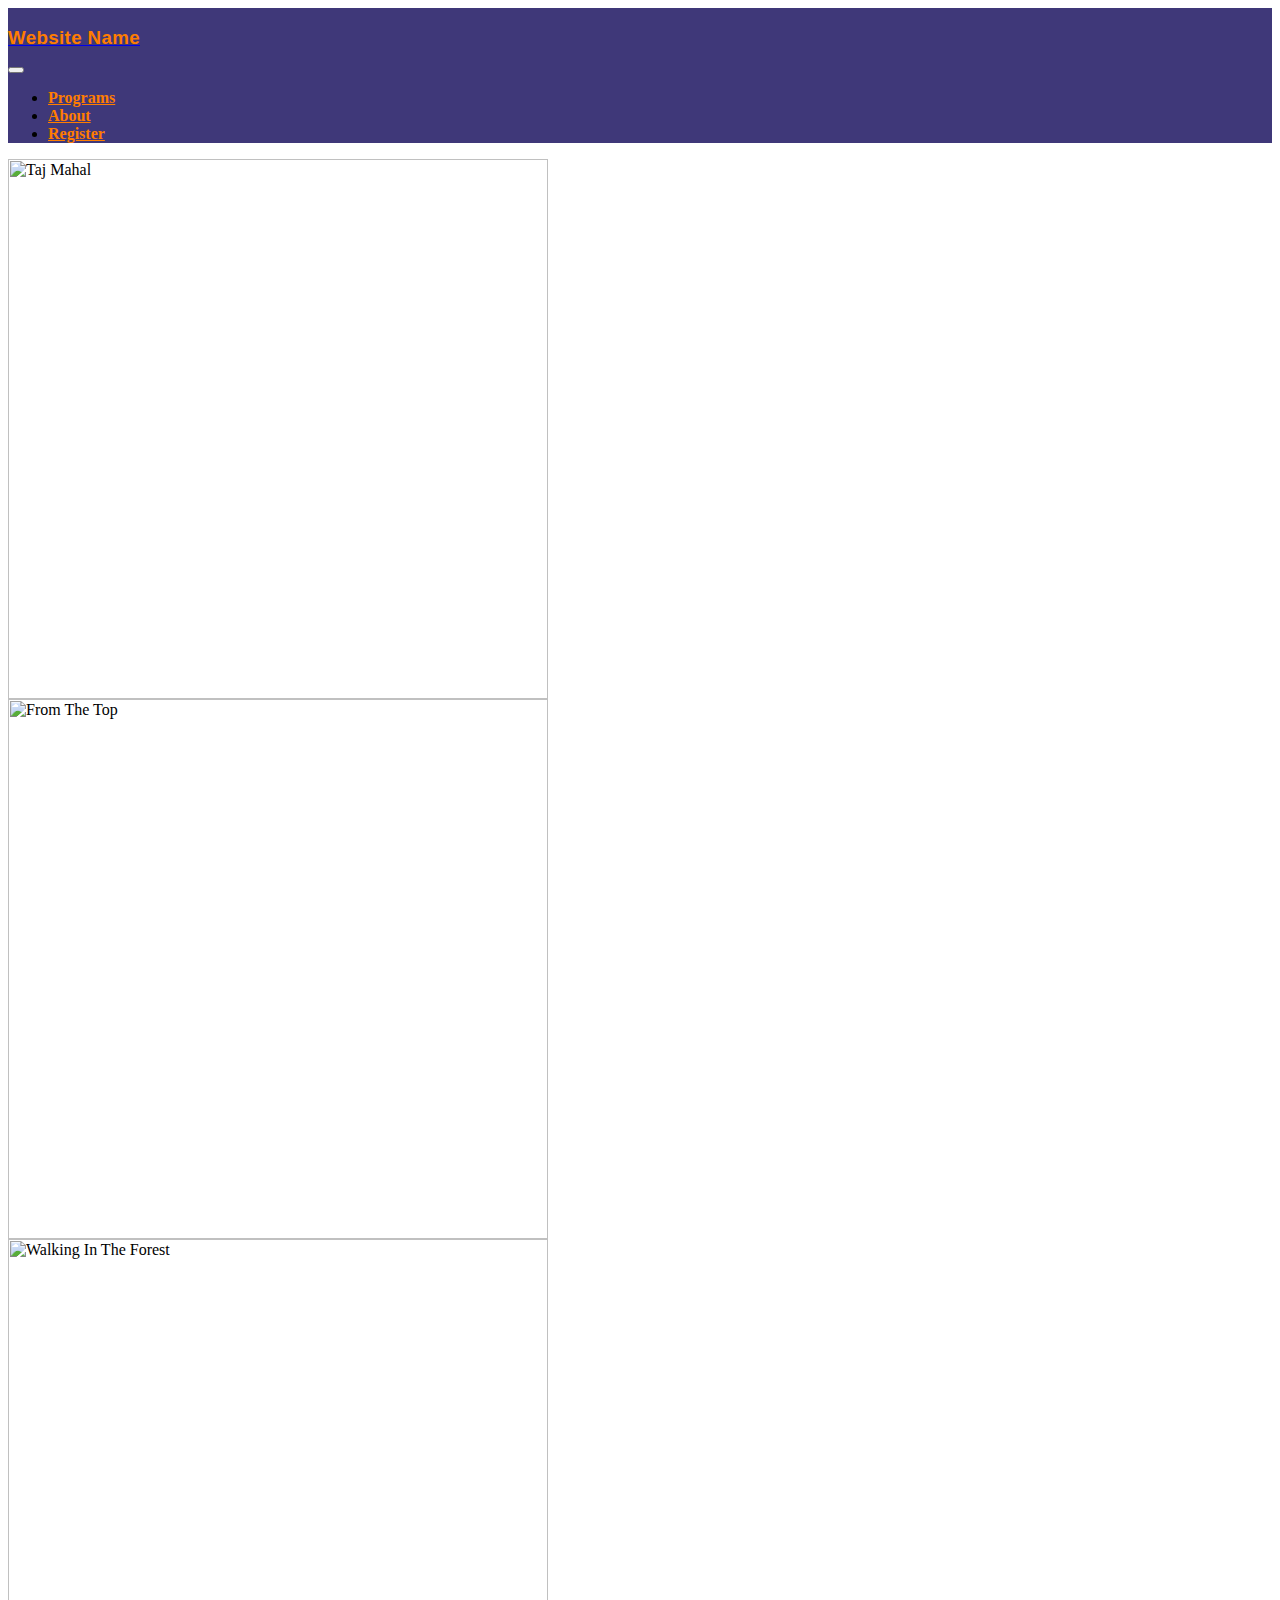
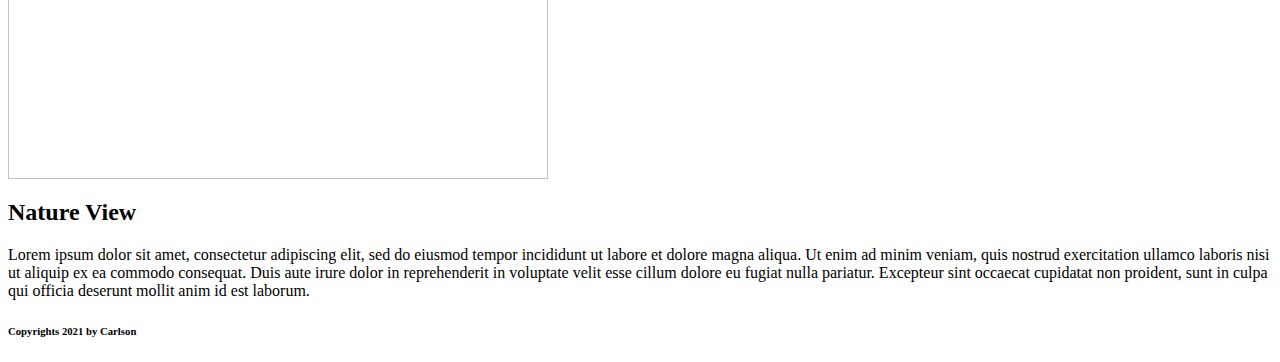
==== index.html @ 1b7cf67b "2 files modified" ====
<html>

<head>
  <meta charset="UTF-8" />
  <meta name="viewport" content="width=device-width, initial-scale=1" />
  <link href="https://cdn.jsdelivr.net/npm/bootstrap@5.0.0-beta3/dist/css/bootstrap.min.css" rel="stylesheet"
    integrity="sha384-eOJMYsd53ii+scO/bJGFsiCZc+5NDVN2yr8+0RDqr0Ql0h+rP48ckxlpbzKgwra6" crossorigin="anonymous">
  <link rel="stylesheet" type="text/css" href="styles.css" />
  <link rel="stylesheet" type="text/css" href="programs.css" />
</head>

<body>
  <header class="d-flex align-content-start align-items-start bg-color1">
    <div class="container-fluid m-0 py-2">
      <nav class="navbar navbar-expand-md">
        <a class="navbar-brand link m-0 p-0" href="/">
          <img class="rounded" src="" /><span><h3 class="m-0 p-0 text-color4">Website Name</h3></span>
        </a>
        <button
          class="navbar-toggler navbar-dark ml-auto border border-warning"
          type="button"
          data-bs-toggle="collapse"
          data-bs-target="#collapsibleNavbar"
        >
          <span class="navbar-toggler-icon"></span>
        </button>
      </nav>
      <div class="collapse pr-2" id="collapsibleNavbar">
        <ul class="navbar-nav text-end">
          <li class="nav-item">
            <a class="nav-link link text-color4" href="/program.html">Programs</a>
          </li>
          <li class="link nav-item">
            <a class="nav-link link text-color4" href="#">About</a>
          </li>
          <li class="link nav-item">
            <a class="nav-link link text-color4" href="/register.html">Register</a>
          </li>
        </ul>
      </div>
    </div>
  </header>

  <main class="d-flex flex-column justify-content-start align-items-center">

    <article class="container-fluid m-0 p-0">

      <div id="carouselExampleSlidesOnly" class="carousel slide" data-bs-ride="carousel">
        <div class="carousel-inner">
          <div class="carousel-item active">
            <img src="https://images.unsplash.com/photo-1541791135449-168d91a780a1?ixid=MnwxMjA3fDB8MHxwaG90by1wYWdlfHx8fGVufDB8fHx8&ixlib=rb-1.2.1&auto=format&fit=crop&w=1301&q=80" class="d-block w-100" alt="Taj Mahal">
          </div>
          <div class="carousel-item">
            <img src="https://images.unsplash.com/photo-1509110646989-7ca4308edb3e?ixid=MnwxMjA3fDB8MHxwaG90by1wYWdlfHx8fGVufDB8fHx8&ixlib=rb-1.2.1&auto=format&fit=crop&w=1329&q=80" class="d-block w-100" alt="From The Top">
          </div>
          <div class="carousel-item">
            <img src="https://images.unsplash.com/photo-1500785685164-2ed63ba5d58d?ixlib=rb-1.2.1&ixid=MnwxMjA3fDB8MHxwaG90by1wYWdlfHx8fGVufDB8fHx8&auto=format&fit=crop&w=1350&q=80" class="d-block w-100" alt="Walking In The Forest">
          </div>
        </div>
      </div>

      <section class="container-fluid bg-light m-0 p-3">
        <h2>Nature View</h2>
        <p>Lorem ipsum dolor sit amet, consectetur adipiscing elit, sed do eiusmod tempor incididunt ut labore et dolore
          magna aliqua. Ut enim ad minim veniam, quis nostrud exercitation ullamco laboris nisi ut aliquip ex ea commodo
          consequat. Duis aute irure dolor in reprehenderit in voluptate velit esse cillum dolore eu fugiat nulla
          pariatur. Excepteur sint occaecat cupidatat non proident, sunt in culpa qui officia deserunt mollit anim id
          est
          laborum.</p>
      </section>

    </article>


  </main>

  <footer class="container-fluid d-flex justify-content-center align-items-center bg-dark">
    <h6 class="text-secondary m-0 p-3">Copyrights 2021 by Carlson</h6>
  </footer>
  <script src="https://ajax.googleapis.com/ajax/libs/jquery/3.6.0/jquery.min.js"></script>
  <script src="https://cdn.jsdelivr.net/npm/bootstrap@5.0.0-beta3/dist/js/bootstrap.bundle.min.js"
    integrity="sha384-JEW9xMcG8R+pH31jmWH6WWP0WintQrMb4s7ZOdauHnUtxwoG2vI5DkLtS3qm9Ekf" crossorigin="anonymous">
  </script>
  <script type="text/javascript" src="script.js" />
</body>

</html>
---- styles.css ----
/*|GLOBAL VARIABLES HERE|*/
:root {
  --color1: 63, 56, 121;
  --color2: 0, 125, 255;
  --color3: 131, 239, 146;
  --color4: 255, 125, 0;
  --color5: 228, 56, 0;

  --cNeutralLight: #ffffff;
  --cNeutralDark: #000000;
  --cNeutralMid: #777777;

  --cTransMid: rgba(100, 100, 100, 0.5);

  margin: 0;
  padding: 0;
  box-sizing: border-box;
}

/*|This is the class color for the background|*/
.bg-color1 {
  background: rgb(var(--color1));
}
.bg-color2 {
  background: rgb(var(--color2));
}
.bg-color3 {
  background: rgb(var(--color3));
}
.bg-color4 {
  background: rgb(var(--color4));
}
.bg-color5 {
  background: rgb(var(--color5));
}

/*|This is the class color for the text|*/
.text-color1 {
  color: rgb(var(--color1));
}
.text-color2 {
  color: rgb(var(--color2));
}
.text-color3 {
  color: rgb(var(--color3));
}
.text-color4 {
  color: rgb(var(--color4));
}
.text-color5 {
  color: rgb(var(--color5));
}

/*|This is the class for boarder colors|*/
.border-color1 {
  border-color: rgb(var(--color1));
}
.border-color2 {
  border-color: rgb(var(--color2));
}
.border-color3 {
  border-color: rgb(var(--color3));
}
.border-color4 {
  border-color: rgb(var(--color4));
}
.border-color5 {
  border-color: rgb(var(--color5));
}

/*|GLOBAL VARIABLES END|*/

/*|CONTAINERS|*/
header {
  width: 100%;
  margin: 0;
  padding: 0;
}
main {
  width: 100%;
  min-height: 90vh;
  margin: 0;
  padding: 0;
}
footer {
  width: 100%;
  margin: 0;
  padding: 0;
}
.main-container {
  min-height: 75vh;
  padding: 10px;
}
.text-container {
  margin: 0;
  padding: 10px;
}
.obj-container {
  margin: 0;
  padding: 10px;
  border-radius: 5px;
}
/*|CONTAINERS END|*/

/*|TEXT|*/
.navbar-brand h3 {
  font-family: Impact, Haettenschweiler, "Arial Narrow Bold", sans-serif;
  letter-spacing: 0.02em;
}
.text-header {
  font-weight: bolder;
  margin: 0;
  padding: 0 0 5px 0;
}
.text-button {
  font-weight: bold;
}
.text-label {
  font-weight: bold;
  margin: 0;
  padding: 0 5px 5px 5px;
}
p {
  margin: 0;
  padding: 0;
}
p.size-sm {
  font-size: 1em;
}
p.size-md {
  font-size: 1.3em;
}
p.size-lg {
  font-size: 1.6em;
}
/*|TEXT END|*/

/*|LINK|*/
.link {
  font-weight: bolder;
}
.link:hover {
  text-decoration: none;
}
/*|LINK END|*/

/*|BUTTON|*/
.btn-obj {
  font-weight: bolder;
  box-shadow: 1px 1px 4px var(--cNeutralDark);
}
.btn-obj:hover {
  box-shadow: 1px 1px 10px var(--cNeutralDark);
}
.btn-obj:active {
  box-shadow: 0 0 10px var(--cNeutralMid);
}
/*|BUTTON END|*/
/*|IMAGE STYLE|*/
img {
  object-fit: cover;
  object-position: center;
}
/*|IMAGE STYLE END|*/

.go2top {
  position: fixed;
  display: flex;
  height: 40px;
  bottom: 80px;
  right: 25px;
  opacity: 0.5;
}
.go2top:hover {
  opacity: 0.5;
}
.go2top button {
  border-radius: 25px;
}

.carousel-item img {
  height: 60vh;
  object-fit: cover;
  object-position: center;
}
---- programs.css ----
.body {
  overflow-x: hidden;
}

/*|This is the programs group|*/
.programs-group {
  display: flex;
  flex-direction: row;
  background: var(--cNeutralLight);
  height: 500px;
  padding: 0;
  margin-bottom: 10px;
}
.programs-wrapper {
  display: flex;
  flex-direction: row;
  box-shadow: 10px 10px 15px var(--cNeutralMid);
}
.programs-wrapper div {
  width: calc(80vw / 2);
  max-width: 960px;
  min-height: 500px;
  opacity: 1;
  transition: opacity 0.5s;
}
.programs-page div.hide {
  opacity: 0;
  transition: opacity 0.5s;
}
.programs-page div:hover {
  cursor: pointer;
}

.programs-group-page {
  box-shadow: 5px 5px 10px var(--cNeutralMid);
}
.programs-group-leftpage {
  background: rgb(240, 240, 240);
  box-shadow: inset -20px 0px 15px var(--cTransMid),
    inset 0px 0px 15px var(--cTransMid);
}
.programs-group-rightpage {
  background: rgb(240, 240, 240);
  box-shadow: inset 20px 0px 15px var(--cTransMid),
    inset 0px 0px 15px var(--cTransMid);
}
.filler {
  display: none;
  width: calc(80vw / 2);
  height: 500px;
}

.btn-changer {
  display: flex;
  justify-content: center;
  width: 90vh;
  margin: 10px 0 10px 0;
}
.btn-changer .btn-group {
  width: 100%;
}

.flipper {
  display: none;
  opacity: 0;
  position: absolute;
  background: #dddddd;
  width: calc(80vw / 2);
  height: 500px;
  border: solid 1 var(--cNeutralMid);
}
div.left {
  display: inline-block;
  transform-origin: 100%;
  animation: flippageLR;
  animation-duration: 1.5s;
  animation-timing-function: linear;
  animation-iteration-count: 1;
  box-shadow: inset -20px 0 20px var(--cTransMid);
}
div.right {
  display: inline-block;
  transform-origin: 100%;
  animation: flippageRL;
  animation-duration: 1.5s;
  animation-timing-function: linear;
  animation-iteration-count: 1;
  box-shadow: inset -20px 0 20px var(--cTransMid);
}

.program-image {
  max-width: calc((80vw / 2) - 100px);
  max-height: calc((80vw / 2) - 80px);
  object-position: center;
  object-fit: cover;
  border-radius: 30px;
}
.program-image-container {
  box-shadow: inset 5px 5px 20px var(--cNeutralLight);
}

@keyframes flippageLR {
  0% {
    opacity: 1;
    transform: perspective(0px) rotateY(0deg);
  }
  50% {
    transform: perspective(1500px) rotateY(90deg);
  }
  95% {
    opacity: 1;
    transform: perspective(0px) rotateY(180deg);
  }
  100% {
    transform: perspective(0px) rotateY(180deg);
    opacity: 0;
  }
}
@keyframes flippageRL {
  0% {
    opacity: 1;
    transform: perspective(0px) rotateY(180deg);
  }
  50% {
    transform: perspective(1500px) rotateY(90deg);
  }
  95% {
    opacity: 1;
    transform: perspective(0px) rotateY(0deg);
  }
  100% {
    transform: perspective(0px) rotateY(0deg);
    opacity: 0;
  }
}
@media screen and (max-width: 620px) {
  .filler {
    display: inline-block;
    width: 93vw;
  }
  .programs-wrapper div {
    width: 93vw;
  }
}
@media screen and (min-width: 620px) and (max-width: 860px) {
  .programs-wrapper div {
    width: calc(96vw / 2);
  }
}

.prog-icon {
  width: 150px;
  border: none;
}
.prog-icon .card-img-overlay label {
  text-shadow: 2px 2px var(--cLightShadow);
}
.prog-icon:hover .card-img-top {
  box-shadow: 0 0 5px var(--cDarkShadow);
  opacity: 0.8;
  cursor: pointer;
}
.prog-icon:hover .card-img-overlay label {
  color: var(--cLightShadow);
  cursor: pointer;
  text-shadow: none;
}
.prog-icon:hover {
  cursor: pointer;
}

.card-img-top {
  height: 150px;
  opacity: 0.5;
  padding: 5px;
}
/*|This is the programs group END|*/

/*|This is the courses group|*/
.course-group {
  width: 100%;
  display: flex;
  flex-wrap: wrap;
  justify-content: center;
  align-items: start;
  margin: 20px 0 20px 0;
}
.course-item {
  --itemOpacity: 0;
  background: var(--cSub);
  display: flex;
  justify-content: center;
  align-items: center;
  width: 320px;
  padding: 10px;
  margin: 10px;
  border-radius: 10px;
  box-shadow: 5px 5px 5px var(--cNeutralMid);
  opacity: var(--itemOpacity);
  transition: opacity 3s;
}

.course-item.display {
  opacity: 1;
  animation: updown;
  animation-duration: 1s;
  animation-iteration-count: 1;
  animation-timing-function: ease-in-out;
}

@keyframes updown {
  0% {
    margin-top: 10px;
  }
  50% {
    margin-top: 100px;
  }
  100% {
    margin-top: 10px;
  }
}

.course-content {
  background: var(--cNeutralLight);
  padding: 15px;
  border-radius: 10px;
}
/*|This is the courses group END|*/
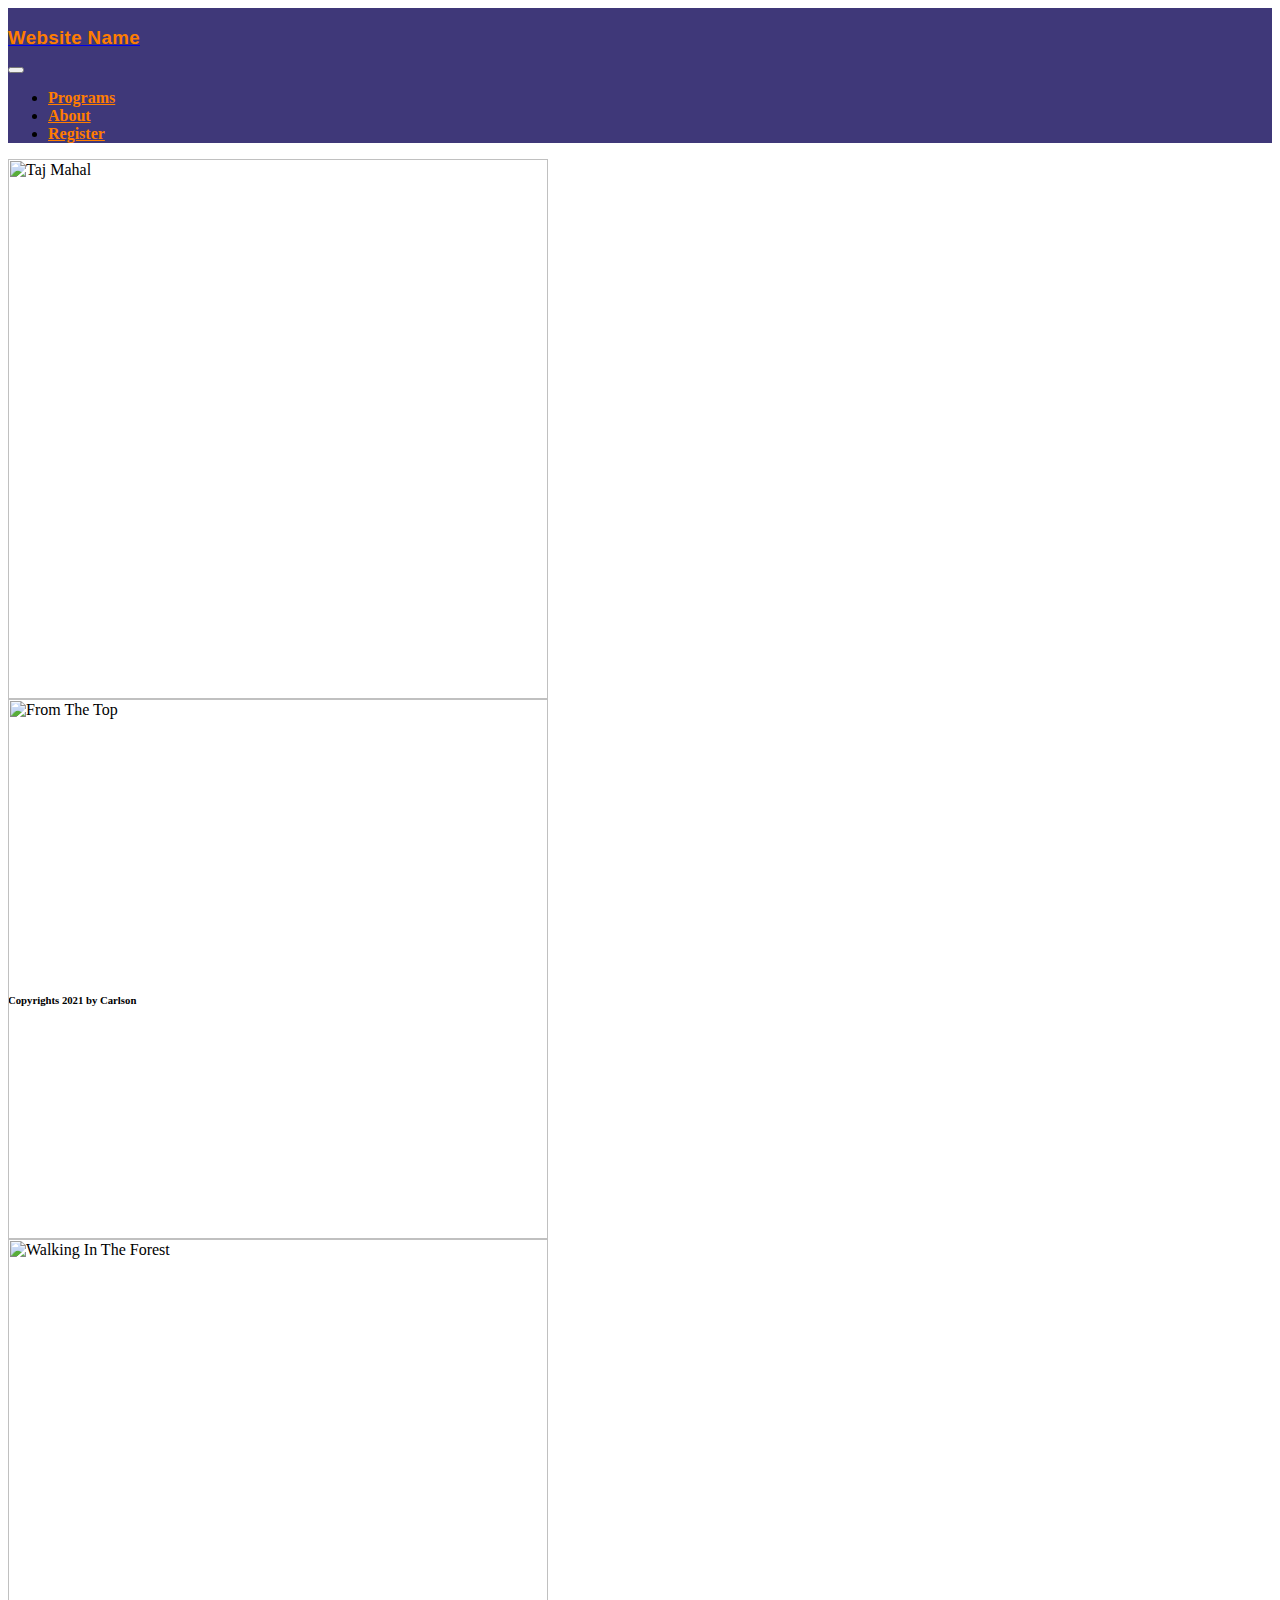
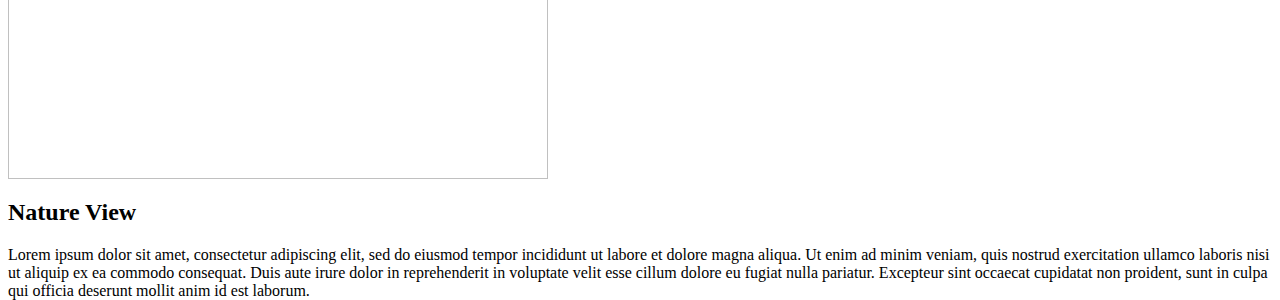
==== commit 1e00f721: "2 files modified" ====
--- a/index.html
+++ b/index.html
@@ -6,11 +6,10 @@
   <link href="https://cdn.jsdelivr.net/npm/bootstrap@5.0.0-beta3/dist/css/bootstrap.min.css" rel="stylesheet"
     integrity="sha384-eOJMYsd53ii+scO/bJGFsiCZc+5NDVN2yr8+0RDqr0Ql0h+rP48ckxlpbzKgwra6" crossorigin="anonymous">
   <link rel="stylesheet" type="text/css" href="styles.css" />
-  <link rel="stylesheet" type="text/css" href="programs.css" />
 </head>
 
 <body>
-  <header class="d-flex align-content-start align-items-start bg-color1">
+  <header class="d-flex align-content-start align-items-center bg-color1">
     <div class="container-fluid m-0 py-2">
       <nav class="navbar navbar-expand-md">
         <a class="navbar-brand link m-0 p-0" href="/">
@@ -41,11 +40,11 @@
     </div>
   </header>
 
-  <main class="d-flex flex-column justify-content-start align-items-center">
+  <main id="main" class="d-flex flex-column justify-content-start align-items-center">
 
-    <article class="container-fluid m-0 p-0">
+    <article id="intro" class="container-fluid m-0 p-0">
 
-      <div id="carouselExampleSlidesOnly" class="carousel slide" data-bs-ride="carousel">
+      <div id="NatureCarousel" class="carousel slide" data-bs-ride="carousel">
         <div class="carousel-inner">
           <div class="carousel-item active">
             <img src="https://images.unsplash.com/photo-1541791135449-168d91a780a1?ixid=MnwxMjA3fDB8MHxwaG90by1wYWdlfHx8fGVufDB8fHx8&ixlib=rb-1.2.1&auto=format&fit=crop&w=1301&q=80" class="d-block w-100" alt="Taj Mahal">
@@ -59,9 +58,10 @@
         </div>
       </div>
 
-      <section class="container-fluid bg-light m-0 p-3">
-        <h2>Nature View</h2>
-        <p>Lorem ipsum dolor sit amet, consectetur adipiscing elit, sed do eiusmod tempor incididunt ut labore et dolore
+      <section class="container-fluid m-0 p-3">
+        <h2 class="m-0 p-0 pb-3">Nature View</h2>
+        <p class="m-0 p-0">Lorem ipsum dolor sit amet, consectetur adipiscing elit, sed do eiusmod tempor incididunt ut
+          labore et dolore
           magna aliqua. Ut enim ad minim veniam, quis nostrud exercitation ullamco laboris nisi ut aliquip ex ea commodo
           consequat. Duis aute irure dolor in reprehenderit in voluptate velit esse cillum dolore eu fugiat nulla
           pariatur. Excepteur sint occaecat cupidatat non proident, sunt in culpa qui officia deserunt mollit anim id
@@ -71,6 +71,13 @@
 
     </article>
 
+    <article id="category">
+      <div class="container">
+        <div class="row">
+          <div class="col"></div>
+        </div>
+      </div>
+    </article>
 
   </main>
 
--- a/styles.css
+++ b/styles.css
@@ -71,12 +71,17 @@
 /*|GLOBAL VARIABLES END|*/
 
 /*|CONTAINERS|*/
+body {
+  background-image: black;
+}
 header {
   width: 100%;
+  min-height: 10vh;
   margin: 0;
   padding: 0;
 }
 main {
+  position: relative;
   width: 100%;
   min-height: 90vh;
   margin: 0;
@@ -86,6 +91,13 @@
   width: 100%;
   margin: 0;
   padding: 0;
+}
+#main {
+  background: radial-gradient(
+      rgba(var(--color3), 0.2),
+      rgba(var(--color4), 0.4)
+    )
+    fixed no-repeat center;
 }
 .main-container {
   min-height: 75vh;
@@ -178,8 +190,13 @@
   border-radius: 25px;
 }
 
-.carousel-item img {
+#intro .carousel-item img {
   height: 60vh;
   object-fit: cover;
   object-position: center;
 }
+
+#intro {
+  height: 90vh;
+  background-color: #ffffff;
+}
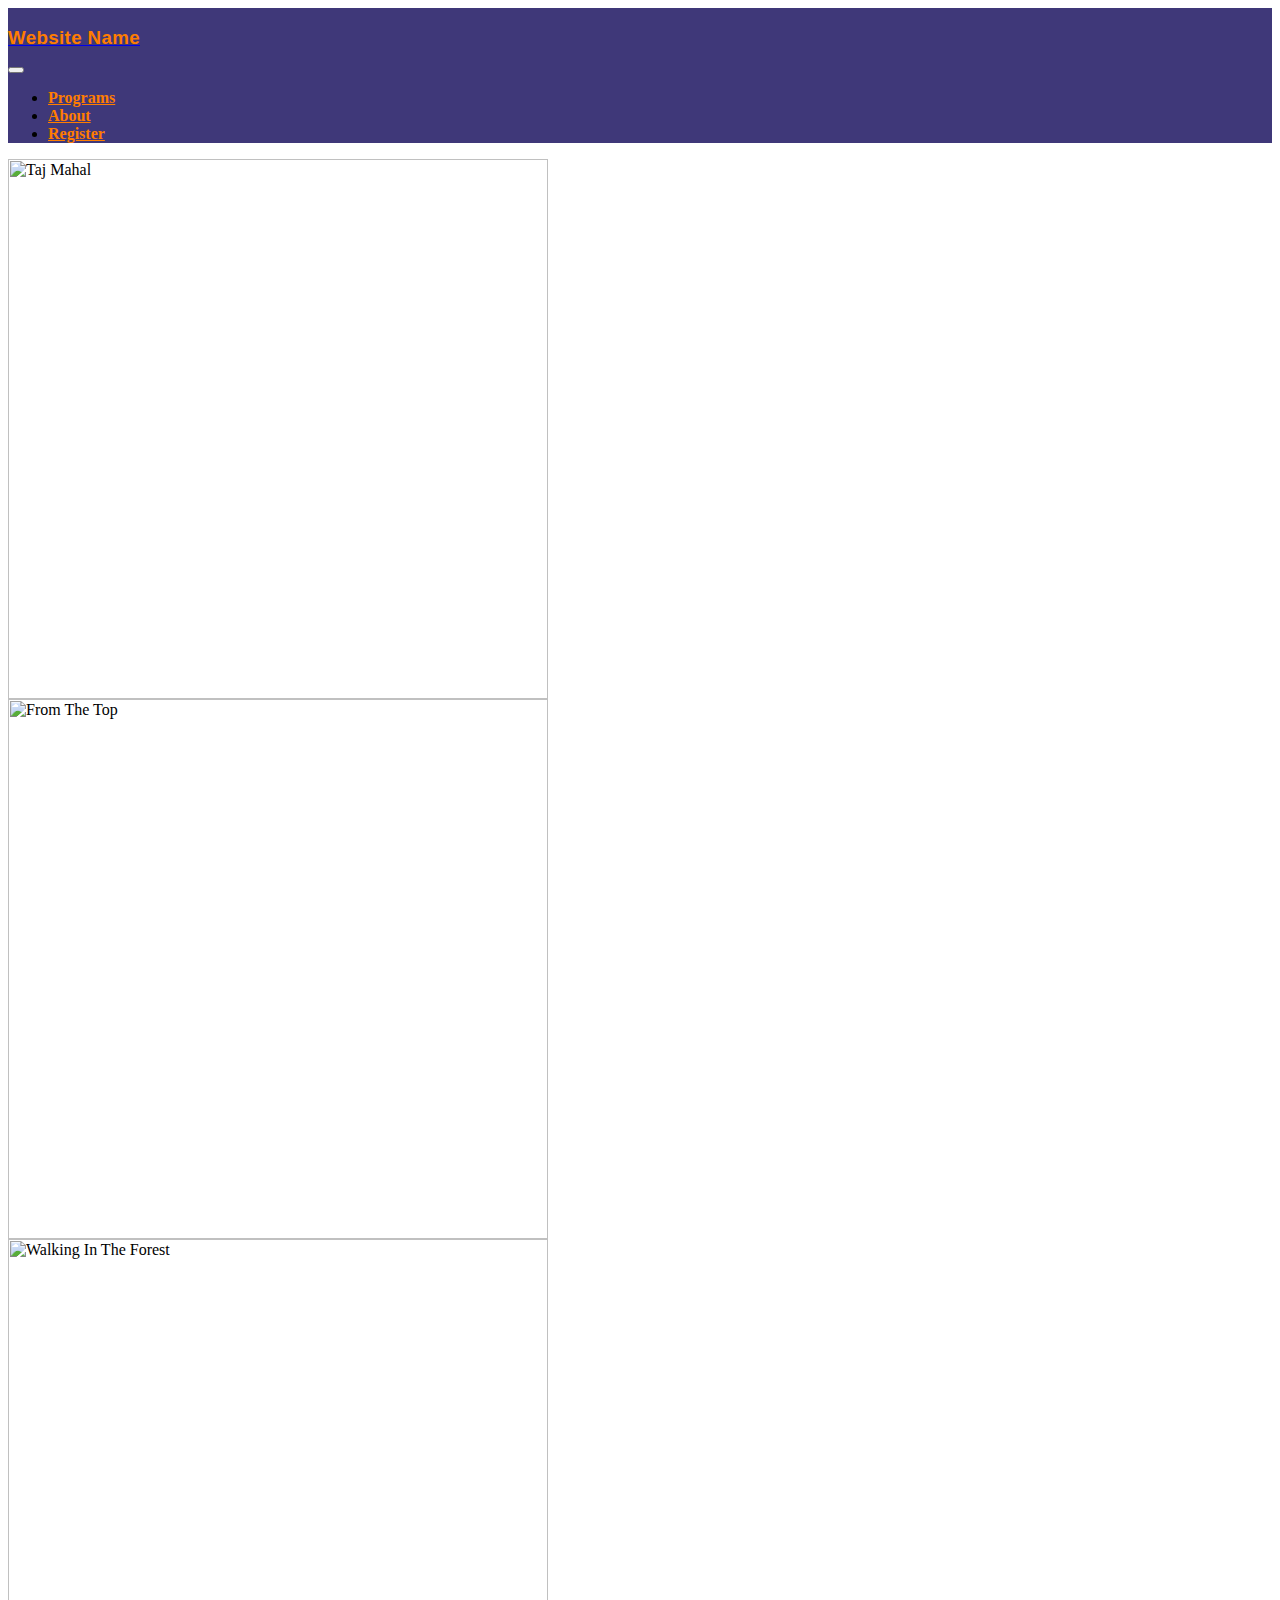
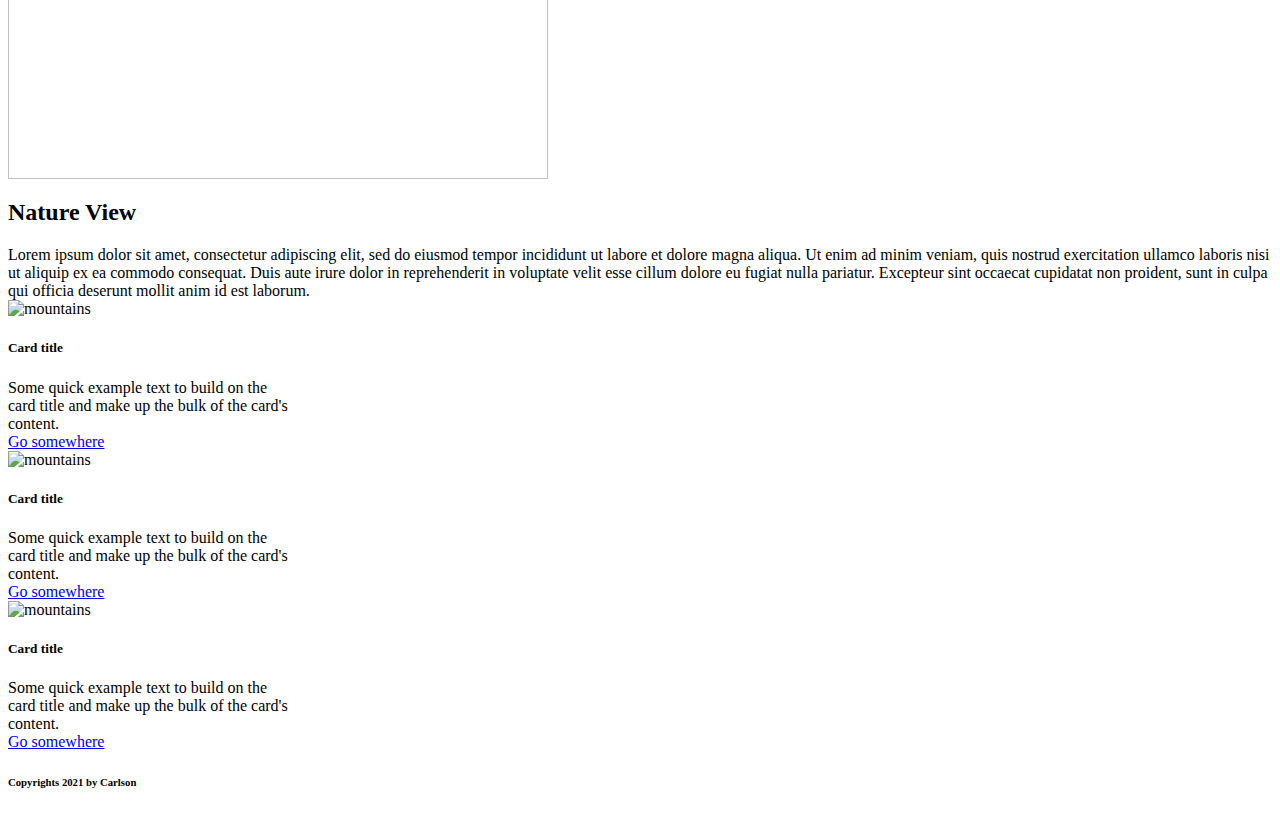
==== commit 62373ebb: "2 files modified, 1 added" ====
--- a/index.html
+++ b/index.html
@@ -60,7 +60,8 @@
 
       <section class="container-fluid m-0 p-3">
         <h2 class="m-0 p-0 pb-3">Nature View</h2>
-        <p class="m-0 p-0">Lorem ipsum dolor sit amet, consectetur adipiscing elit, sed do eiusmod tempor incididunt ut
+        <p class="m-0 p-0 text-wrap">Lorem ipsum dolor sit amet, consectetur adipiscing elit, sed do eiusmod tempor
+          incididunt ut
           labore et dolore
           magna aliqua. Ut enim ad minim veniam, quis nostrud exercitation ullamco laboris nisi ut aliquip ex ea commodo
           consequat. Duis aute irure dolor in reprehenderit in voluptate velit esse cillum dolore eu fugiat nulla
@@ -72,8 +73,45 @@
     </article>
 
     <article id="category">
-      <div class="container">
+      <div class="container p-2">
+        <div class="row g-2 justify-content-md-center">
+          <div class="col">
+            <div class="card m-auto" style="max-width: 18rem;">
+              <img src="https://images.unsplash.com/photo-1542302779-bdbf4a76c201?ixid=MnwxMjA3fDB8MHxzZWFyY2h8MTE1fHxncmVlbmVyeXxlbnwwfDB8MHx8&ixlib=rb-1.2.1&auto=format&fit=crop&w=500&q=60" class="card-img-top" alt="mountains">
+              <div class="card-body">
+                <h5 class="card-title">Card title</h5>
+                <p class="card-text">Some quick example text to build on the card title and make up the bulk of the
+                  card's content.</p>
+                <a href="#" class="btn btn-primary">Go somewhere</a>
+              </div>
+            </div>
+          </div>
+          <div class="col">
+            <div class="card m-auto" style="width: 18rem;">
+              <img src="https://images.unsplash.com/photo-1542302779-bdbf4a76c201?ixid=MnwxMjA3fDB8MHxzZWFyY2h8MTE1fHxncmVlbmVyeXxlbnwwfDB8MHx8&ixlib=rb-1.2.1&auto=format&fit=crop&w=500&q=60" class="card-img-top" alt="mountains">
+              <div class="card-body">
+                <h5 class="card-title">Card title</h5>
+                <p class="card-text">Some quick example text to build on the card title and make up the bulk of the
+                  card's content.</p>
+                <a href="#" class="btn btn-primary">Go somewhere</a>
+              </div>
+            </div>
+          </div>
+          <div class="col">
+            <div class="card m-auto" style="width: 18rem;">
+              <img src="https://images.unsplash.com/photo-1542302779-bdbf4a76c201?ixid=MnwxMjA3fDB8MHxzZWFyY2h8MTE1fHxncmVlbmVyeXxlbnwwfDB8MHx8&ixlib=rb-1.2.1&auto=format&fit=crop&w=500&q=60" class="card-img-top" alt="mountains">
+              <div class="card-body">
+                <h5 class="card-title">Card title</h5>
+                <p class="card-text">Some quick example text to build on the card title and make up the bulk of the
+                  card's content.</p>
+                <a href="#" class="btn btn-primary">Go somewhere</a>
+              </div>
+            </div>
+          </div>
+        </div>
         <div class="row">
+          <div class="col"></div>
+          <div class="col"></div>
           <div class="col"></div>
         </div>
       </div>
--- a/styles.css
+++ b/styles.css
@@ -197,6 +197,6 @@
 }
 
 #intro {
-  height: 90vh;
+  min-height: 90vh;
   background-color: #ffffff;
 }
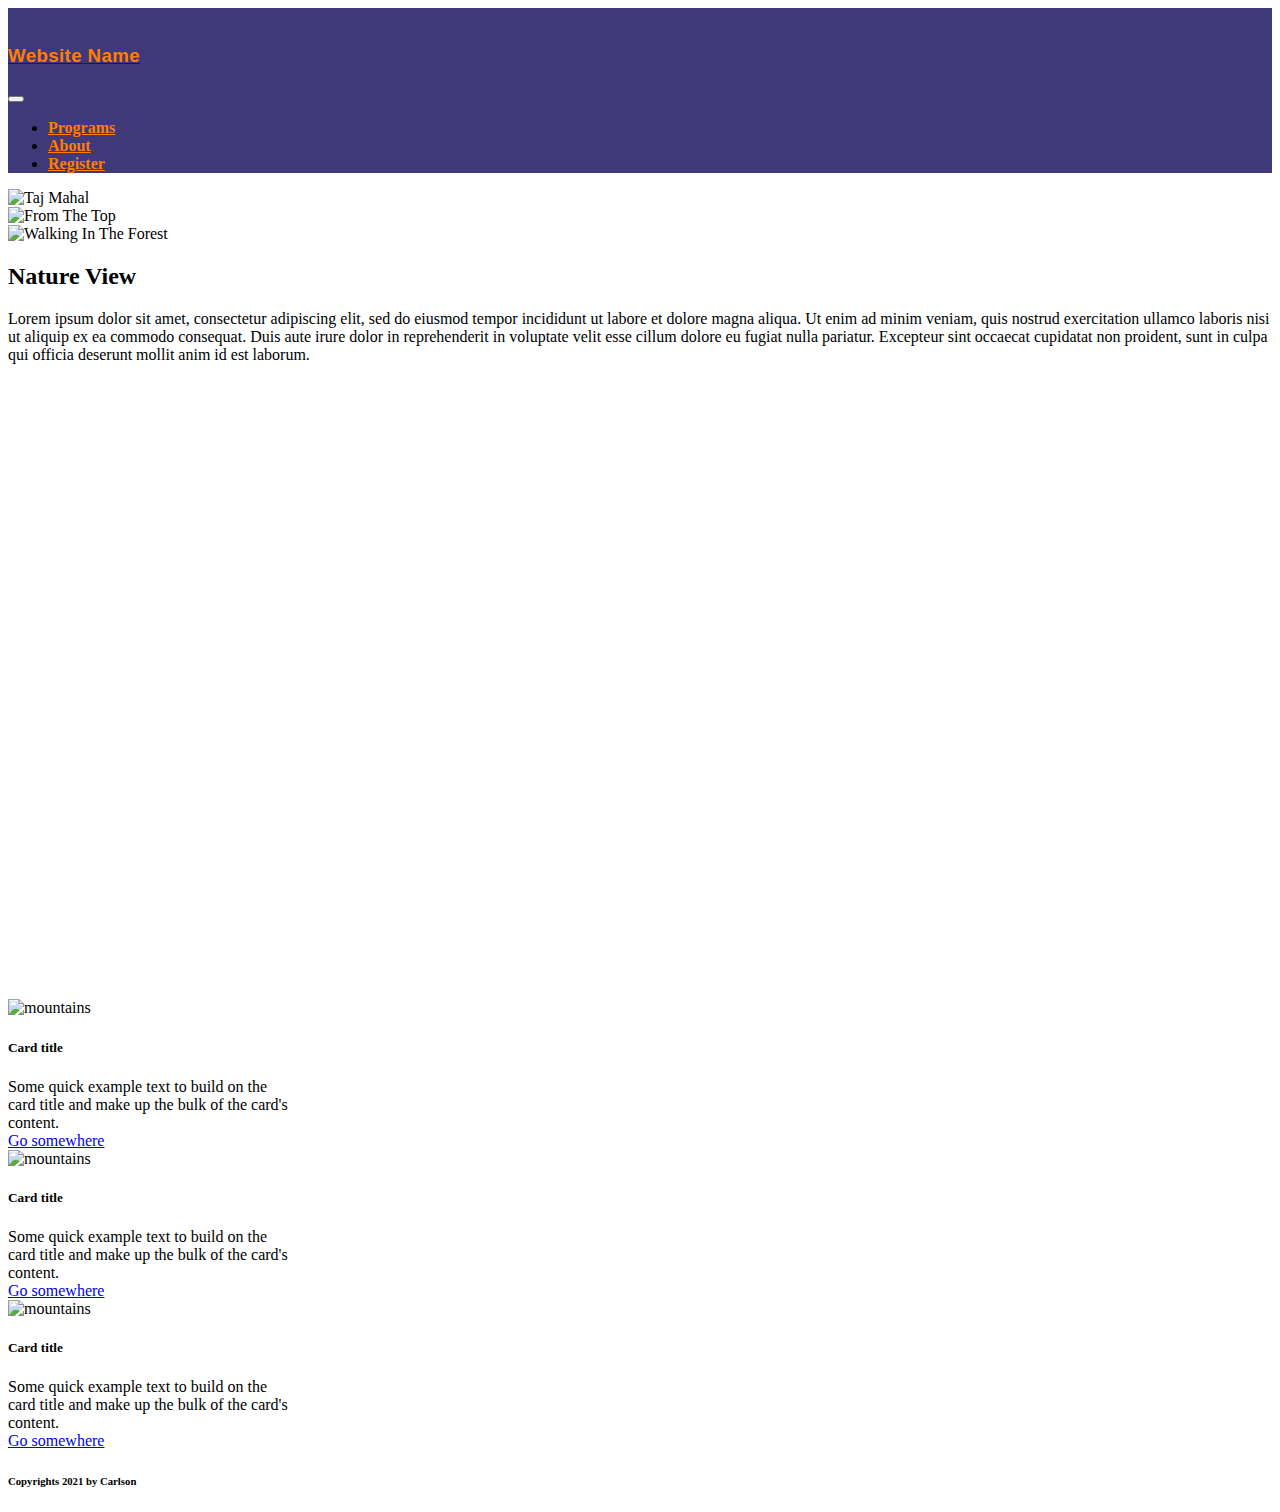
==== commit 2d9ce6c9: "3 files modified" ====
--- a/index.html
+++ b/index.html
@@ -1,4 +1,5 @@
-<html>
+<!DOCTYPE html>
+<html lang="en">
 
 <head>
   <meta charset="UTF-8" />
